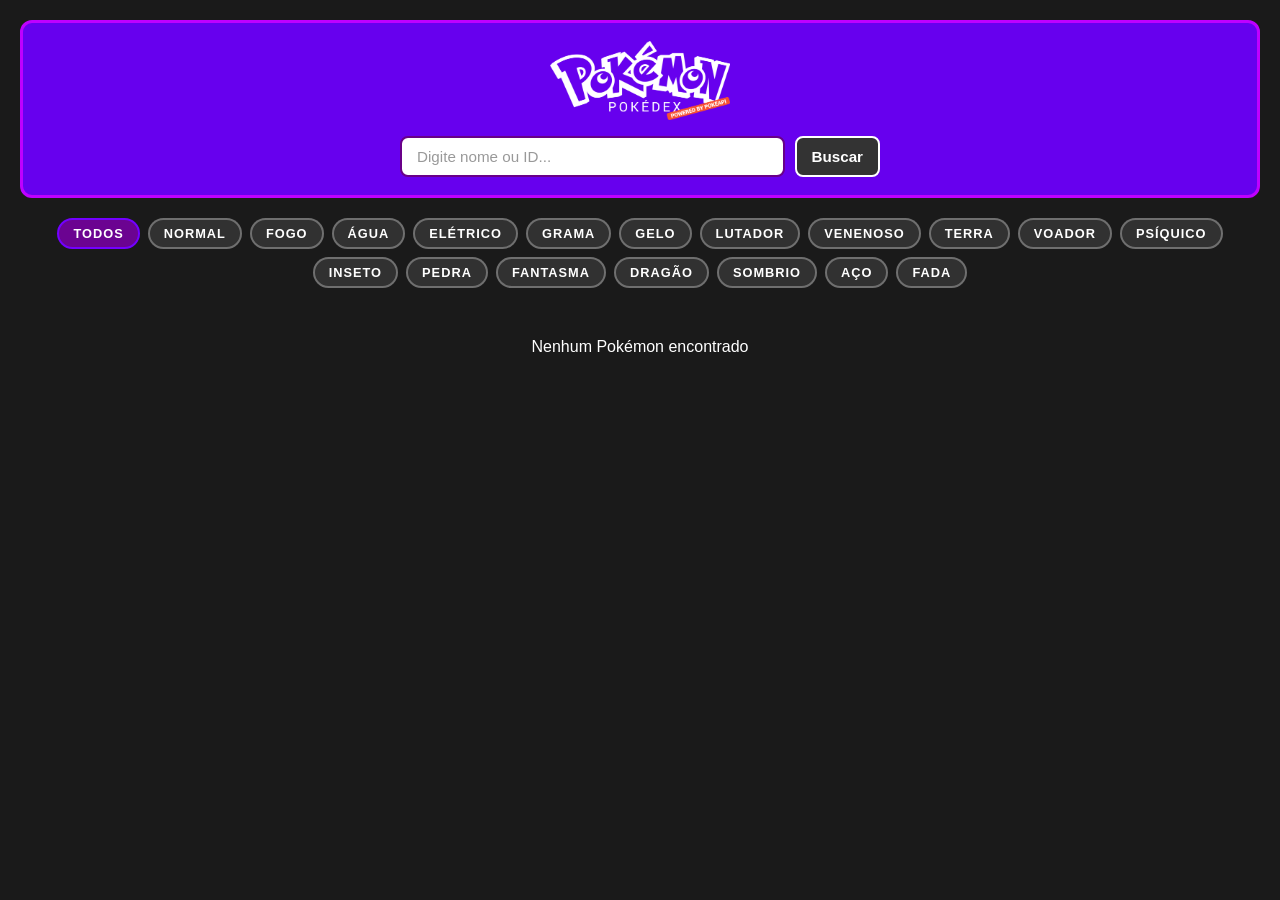
==== catalogo.html @ 556ab602 "alterações estruturais" ====
<!DOCTYPE html>
<html lang="pt-BR">
<head>
    <meta charset="UTF-8">
    <meta name="viewport" content="width=device-width, initial-scale=1.0">
    <title>POKEDEX MKIRG</title>
    <link rel="stylesheet" href="style/catalogo.css">
    <link rel="icon" type="image/png" href="https://imgs.search.brave.com/BdCUDXIaqTg0VNCvkE4so5hrvEW5yj-eiCHSqZ2jSzI/rs:fit:860:0:0:0/g:ce/aHR0cHM6Ly9jZG4u/aWNvbnNjb3V0LmNv/bS9pY29uL3ByZW1p/dW0vcG5nLTI1Ni10/aHVtYi9wb2tlYm9s/YS1pY29uLXN2Zy1k/b3dubG9hZC1wbmct/MTA3Njg4MjkucG5n/P2Y9d2VicCZ3PTEy/OA">

</head>
<body>
    <header class="pokedex-header">
        <div class="pokedex-title">
            <img src="pokeicon.png" alt="Pokédex">
        </div>
        <div class="search-container">
            <input type="text" id="search-input" class="search-input" placeholder="Digite nome ou ID..." autocomplete="off" list="pokemon-suggestions">
            <datalist id="pokemon-suggestions"></datalist>
            <button id="search-btn" class="search-btn">Buscar</button>
        </div>
    </header>

    <div class="filters-container" id="filters-container">
        <button class="type-filter active" data-type="all">Todos</button>
        <button class="type-filter" data-type="normal">Normal</button>
        <button class="type-filter" data-type="fire">Fogo</button>
        <button class="type-filter" data-type="water">Água</button>
        <button class="type-filter" data-type="electric">Elétrico</button>
        <button class="type-filter" data-type="grass">Grama</button>
        <button class="type-filter" data-type="ice">Gelo</button>
        <button class="type-filter" data-type="fighting">Lutador</button>
        <button class="type-filter" data-type="poison">Venenoso</button>
        <button class="type-filter" data-type="ground">Terra</button>
        <button class="type-filter" data-type="flying">Voador</button>
        <button class="type-filter" data-type="psychic">Psíquico</button>
        <button class="type-filter" data-type="bug">Inseto</button>
        <button class="type-filter" data-type="rock">Pedra</button>
        <button class="type-filter" data-type="ghost">Fantasma</button>
        <button class="type-filter" data-type="dragon">Dragão</button>
        <button class="type-filter" data-type="dark">Sombrio</button>
        <button class="type-filter" data-type="steel">Aço</button>
        <button class="type-filter" data-type="fairy">Fada</button>
    </div>

    <section class="favorites-section" id="favorites-section" style="display: none;">
        <h2 class="favorites-title">Pokémon Favoritos</h2>
        <div id="favorites-grid" class="favorites-grid"></div>
    </section>

    <div id="catalog-grid" class="catalog-grid"></div>

    <div id="modal-overlay" class="modal-overlay" style="display: none;">
        <div class="modal-content">
            <div class="modal-header">
                <h2 id="modal-title" class="modal-title">Detalhes</h2>
                <button id="modal-close" class="modal-close">✕</button>
            </div>
            <div class="modal-body" id="modal-body"></div>
        </div>
    </div>
    <script src="script/catalogo.js" defer></script>
</body>
</html>
---- style/catalogo.css ----
* {
    margin: 0;
    padding: 0;
    box-sizing: border-box;
}

body {
    font-family: 'Segoe UI', Tahoma, Geneva, Verdana, sans-serif;
    background: #1a1a1a url(backgroud.jpg) center/cover fixed;
    color: white;
    min-height: 100vh;
    padding: 20px;
    overflow-x: hidden;
}

.pokedex-header {
    max-width: 1400px;
    margin: 0 auto 20px;
    background: rgb(103, 0, 238);
    border-radius: 12px;
    padding: 18px 22px;
    border: 3px solid rgb(191, 0, 255);
}

.pokedex-title {
    text-align: center;
    margin-bottom: 12px;
}

.pokedex-title img {
    max-width: 180px;
    width: 100%;
    height: auto;
}

.search-container {
    display: flex;
    gap: 10px;
    max-width: 480px;
    margin: 0 auto;
}

.search-input, .search-btn {
    padding: 10px 15px;
    border-radius: 8px;
    font-size: 0.95rem;
}

.search-input {
    flex: 1;
    border: 2px solid rgb(105, 0, 136);
    background: white;
    color: #333;
    outline: none;
}

.search-input::placeholder { color: #999; }

.search-btn {
    background: #333;
    border: 2px solid white;
    color: white;
    font-weight: bold;
    cursor: pointer;
}

.search-btn:hover { background: #555; }

.filters-container {
    max-width: 1400px;
    margin: 0 auto 20px;
    display: flex;
    gap: 8px;
    flex-wrap: wrap;
    justify-content: center;
    padding: 0 10px;
}

.type-filter {
    padding: 6px 14px;
    border-radius: 20px;
    border: 2px solid rgba(255,255,255,0.3);
    background: rgba(255,255,255,0.1);
    color: white;
    font-size: 0.8rem;
    font-weight: 600;
    cursor: pointer;
    text-transform: uppercase;
    letter-spacing: 1px;
}

.type-filter:hover,
.type-filter.active {
    background: rgb(107, 3, 145);
    border-color: rgb(115, 0, 255);
}

.catalog-grid, .favorites-grid {
    max-width: 1400px;
    margin: 0 auto;
    display: grid;
    grid-template-columns: repeat(5, 1fr);
    gap: 24px;
    padding: 0 10px;
}

.pokemon-card {
    background: #19151d;
    border-radius: 20px;
    padding: 24px 16px 24px;
    text-align: center;
    cursor: pointer;
    transition: transform 0.25s ease, box-shadow 0.3s ease;
    box-shadow: 0 6px 14px rgba(0, 0, 0, 0.4);
    border: 1px solid rgba(255,255,255,0.08);
}

.pokemon-card:hover {
    transform: translateY(-6px);
    box-shadow: 0 18px 30px rgba(137, 43, 226, 0.137), 0 0 0 1px rgba(137, 43, 226, 0.5);
}

.pokemon-id {
    font-family: 'Segoe UI', monospace;
    font-size: 0.75rem;
    font-weight: 600;
    letter-spacing: 0.5px;
    color: #aaa;
    background: none;
    display: inline-block;
    margin-bottom: 8px;
}

.pokemon-image-container {
    background: #1f1f24;
    border-radius: 18px;
    padding: 12px;
    margin: 8px 0 12px;
    display: flex;
    align-items: center;
    justify-content: center;
}

.pokemon-image {
    width: 70%;
    max-width: 130px;
    max-height: 130px;
    object-fit: contain;
    transition: transform 0.2s ease;
}

.pokemon-card:hover .pokemon-image {
    transform: scale(1.05);
}

.pokemon-name {
    font-size: 1.25rem;
    font-weight: 700;
    font-family: 'Segoe UI', 'Poppins', sans-serif;
    color: #e0e0e0;
    text-transform: uppercase;
    margin: 8px 0 10px;
}

.pokemon-types {
    display: flex;
    gap: 8px;
    justify-content: center;
    flex-wrap: wrap;
}

.type-badge {
    padding: 5px 14px;
    border-radius: 30px;
    font-size: 0.7rem;
    font-weight: 600;
    text-transform: uppercase;
    letter-spacing: 0.5px;
    color: white;
    background: #a0a0a0;
    border: none;
    box-shadow: inset 0 1px 0 rgba(255,255,255,0.1), 0 1px 2px rgba(0,0,0,0.2);
}

.type-normal { background: #A8A77A; }
.type-fire { background: #EE8130; }
.type-water { background: #6390F0; }
.type-electric { background: #F7D02C; color: #2c2c2c; }
.type-grass { background: #7AC74C; }
.type-ice { background: #96D9D6; color: #2c2c2c; }
.type-fighting { background: #C22E28; }
.type-poison { background: #A33EA1; }
.type-ground { background: #E2BF65; color: #2c2c2c; }
.type-flying { background: #A98FF3; }
.type-psychic { background: #F95587; }
.type-bug { background: #A6B91A; }
.type-rock { background: #B6A136; }
.type-ghost { background: #735797; }
.type-dragon { background: #6F35FC; }
.type-dark { background: #705746; }
.type-steel { background: #B7B7CE; color: #2c2c2c; }
.type-fairy { background: #D685AD; }

.favorites-section {
    max-width: 1400px;
    margin: 0 auto 25px;
    padding: 0 10px;
}
.favorites-title {
    text-align: center;
    font-size: 1.4rem;
    font-weight: bold;
    margin-bottom: 15px;
    color: white;
}

.modal-overlay {
    position: fixed;
    inset: 0;
    background: rgba(0, 0, 0, 0.85);
    backdrop-filter: blur(4px);
    display: flex;
    align-items: center;
    justify-content: center;
    z-index: 1000;
    padding: 20px;
}

.modal-content {
    background: #1a1620;
    border-radius: 28px;
    border: 1px solid #8a2be2;
    max-width: 580px;
    width: 100%;
    max-height: 90vh;
    overflow-y: auto;
    box-shadow: 0 20px 40px rgba(0,0,0,0.6);
}

.modal-content::-webkit-scrollbar {
    width: 6px;
}
.modal-content::-webkit-scrollbar-track {
    background: #2a2533;
}
.modal-content::-webkit-scrollbar-thumb {
    background: #8a2be2;
    border-radius: 3px;
}

.modal-header {
    display: flex;
    justify-content: flex-end;
    padding: 12px 16px 0 0;
    background: transparent;
}

.modal-close {
    background: rgba(255,255,255,0.1);
    border: none;
    color: #ccc;
    width: 36px;
    height: 36px;
    border-radius: 50%;
    font-size: 1.2rem;
    cursor: pointer;
    transition: 0.2s;
}
.modal-close:hover {
    background: #8a2be2;
    color: white;
}

.modal-body {
    padding: 0 24px 28px;
    color: #f0f0f0;
    background: transparent;
}

.modal-image-wrapper {
    text-align: center;
    margin-top: -20px;
}
.modal-image {
    width: 200px;
    height: 200px;
    object-fit: contain;
    filter: drop-shadow(0 8px 16px rgba(0,0,0,0.5));
}

.modal-id {
    font-family: monospace;
    font-size: 0.85rem;
    color: #b0b0b0;
    text-align: center;
    letter-spacing: 1px;
    margin-top: 8px;
}

.modal-name {
    font-family: 'Segoe UI', 'Poppins', sans-serif;
    font-size: 2rem;
    font-weight: 800;
    text-align: center;
    text-transform: uppercase;
    color: #ffffff;
    margin: 8px 0 12px;
}

.modal-types {
    display: flex;
    justify-content: center;
    gap: 12px;
    margin-bottom: 20px;
}
.modal-type-badge {
    background: rgba(255,255,255,0.12);
    padding: 6px 18px;
    border-radius: 40px;
    font-size: 0.75rem;
    font-weight: 600;
    text-transform: uppercase;
    color: #fff;
}

.modal-info-grid {
    display: grid;
    grid-template-columns: 1fr 1fr;
    gap: 16px;
    margin: 20px 0;
}
.info-box {
    background: rgba(255,255,255,0.05);
    border-radius: 20px;
    padding: 14px;
    text-align: center;
}
.info-label {
    font-size: 0.65rem;
    text-transform: uppercase;
    color: #aaa;
    letter-spacing: 1px;
}
.info-value {
    font-size: 1.6rem;
    font-weight: bold;
    color: #c9a84c;
}
.info-unit {
    font-size: 0.8rem;
    color: #aaa;
}

.modal-stats {
    margin: 20px 0;
}
.stats-title {
    font-size: 0.75rem;
    letter-spacing: 2px;
    color: #aaa;
    margin-bottom: 16px;
    text-transform: uppercase;
}
.stat-row {
    display: grid;
    grid-template-columns: 90px 1fr 45px;
    align-items: center;
    gap: 12px;
    margin-bottom: 12px;
}
.stat-name {
    font-size: 0.7rem;
    font-weight: 600;
    text-transform: uppercase;
    color: #ccc;
}
.stat-bar-bg {
    background: #2a2533;
    border-radius: 10px;
    height: 8px;
    overflow: hidden;
}
.stat-bar-fill {
    background: linear-gradient(90deg, #b87cff, #8a2be2);
    width: 0%;
    height: 100%;
    border-radius: 10px;
    transition: width 0.6s ease;
}
.stat-value {
    font-size: 0.75rem;
    font-weight: bold;
    color: #e0e0e0;
    text-align: right;
}

.evolution-chain {
    display: flex;
    flex-wrap: wrap;
    justify-content: center;
    align-items: center;
    gap: 12px;
    margin: 20px 0;
}
.evolution-stage {
    background: #231f2c;
    border-radius: 20px;
    padding: 12px;
    text-align: center;
    min-width: 100px;
    border: 1px solid #3a2f4a;
    cursor: pointer;
    transition: transform 0.2s ease;
}
.evolution-stage:hover {
    transform: scale(1.05);
    border-color: #8a2be2;
}
.evolution-stage img {
    width: 70px;
    height: 70px;
    object-fit: contain;
}
.evolution-stage p {
    margin-top: 8px;
    font-size: 0.8rem;
    font-weight: bold;
    text-transform: capitalize;
    color: #ddd;
}
.evolution-arrow {
    font-size: 1.4rem;
    color: #8a2be2;
}

.form-tabs {
    display: flex;
    justify-content: center;
    gap: 12px;
    margin: 16px 0 8px;
}
.form-tab {
    background: #2a2533;
    border: none;
    padding: 6px 20px;
    border-radius: 40px;
    color: #ccc;
    font-weight: bold;
    cursor: pointer;
    transition: 0.2s;
}
.form-tab.active {
    background: #8a2be2;
    color: white;
}

.msg {
    text-align: center;
    padding: 30px;
    font-size: 1rem;
    color: white;
    grid-column: 1 / -1;
}
.msg-erro { color: #ff6b6b; }

#modal-title {
    display: none;
}
@media (max-width: 1200px) {
    .catalog-grid, .favorites-grid { grid-template-columns: repeat(4, 1fr); gap: 20px; }
}
@media (max-width: 900px) {
    .catalog-grid, .favorites-grid { grid-template-columns: repeat(3, 1fr); gap: 18px; }
    .filters-container { gap: 6px; }
    .type-filter { padding: 5px 10px; font-size: 0.75rem; }
}
@media (max-width: 600px) {
    .catalog-grid, .favorites-grid { grid-template-columns: repeat(2, 1fr); gap: 14px; }
    .pokedex-title img { max-width: 140px; }
    .search-container { flex-direction: column; }
    .search-btn { width: 100%; }
}
@media (max-width: 400px) {
    .catalog-grid, .favorites-grid { grid-template-columns: 1fr; }
}
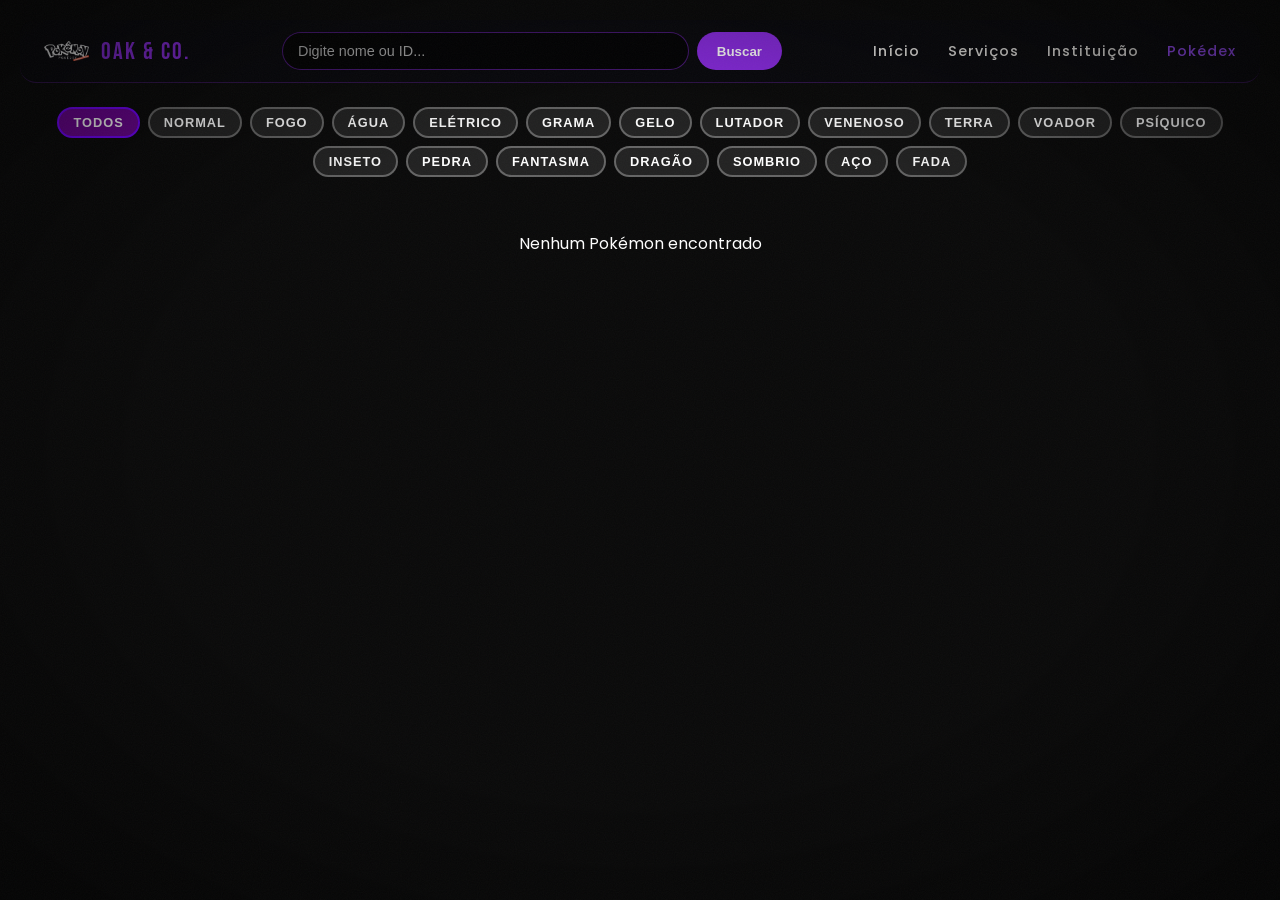
==== commit c836e736: "páginas adicionais obrigatórias" ====
--- a/catalogo.html
+++ b/catalogo.html
@@ -3,20 +3,34 @@
 <head>
     <meta charset="UTF-8">
     <meta name="viewport" content="width=device-width, initial-scale=1.0">
-    <title>POKEDEX MKIRG</title>
+    <title>Oak & Co. | Pokedex</title>
     <link rel="stylesheet" href="style/catalogo.css">
+    <link rel="preconnect" href="https://fonts.googleapis.com">
+    <link rel="preconnect" href="https://fonts.gstatic.com" crossorigin>
+    <link href="https://fonts.googleapis.com/css2?family=Bebas+Neue&family=Montserrat:wght@300;400;500;600;700;800&family=Poppins:wght@300;400;500;600;700&display=swap" rel="stylesheet">
     <link rel="icon" type="image/png" href="https://imgs.search.brave.com/BdCUDXIaqTg0VNCvkE4so5hrvEW5yj-eiCHSqZ2jSzI/rs:fit:860:0:0:0/g:ce/aHR0cHM6Ly9jZG4u/aWNvbnNjb3V0LmNv/bS9pY29uL3ByZW1p/dW0vcG5nLTI1Ni10/aHVtYi9wb2tlYm9s/YS1pY29uLXN2Zy1k/b3dubG9hZC1wbmct/MTA3Njg4MjkucG5n/P2Y9d2VicCZ3PTEy/OA">
-
 </head>
 <body>
-    <header class="pokedex-header">
-        <div class="pokedex-title">
-            <img src="pokeicon.png" alt="Pokédex">
-        </div>
-        <div class="search-container">
-            <input type="text" id="search-input" class="search-input" placeholder="Digite nome ou ID..." autocomplete="off" list="pokemon-suggestions">
-            <datalist id="pokemon-suggestions"></datalist>
-            <button id="search-btn" class="search-btn">Buscar</button>
+    <div class="vignette"></div>
+    <div class="film-grain"></div>
+
+    <header class="main-header">
+        <div class="header-container">
+            <div class="logo-area">
+                <img src="pokeicon.png" alt="Oak & Co." class="header-logo">
+                <span class="logo-text">Oak & Co.</span>
+            </div>
+            <div class="search-container">
+                <input type="text" id="search-input" class="search-input" placeholder="Digite nome ou ID..." autocomplete="off" list="pokemon-suggestions">
+                <datalist id="pokemon-suggestions"></datalist>
+                <button id="search-btn" class="search-btn">Buscar</button>
+            </div>
+            <nav class="main-nav">
+                <a href="index.html">Início</a>
+                <a href="produtos.html">Serviços</a>
+                <a href="instituicional.html">Instituição</a>
+                <a href="catalogo.html" class="active">Pokédex</a>
+            </nav>
         </div>
     </header>
 
@@ -58,6 +72,7 @@
             <div class="modal-body" id="modal-body"></div>
         </div>
     </div>
+
     <script src="script/catalogo.js" defer></script>
 </body>
 </html>
--- a/style/catalogo.css
+++ b/style/catalogo.css
@@ -5,70 +5,148 @@
 }
 
 body {
-    font-family: 'Segoe UI', Tahoma, Geneva, Verdana, sans-serif;
-    background: #1a1a1a url(backgroud.jpg) center/cover fixed;
-    color: white;
+    font-family: 'Poppins', 'Segoe UI', sans-serif;
+    background: #0a0a0a url(backgroud.jpg) center/cover fixed;
+    color: #e8e6e3;
     min-height: 100vh;
     padding: 20px;
     overflow-x: hidden;
 }
 
-.pokedex-header {
+.vignette {
+    position: fixed;
+    inset: 0;
+    pointer-events: none;
+    z-index: 9996;
+    background: radial-gradient(ellipse at center, transparent 50%, rgba(0,0,0,0.6) 100%);
+}
+
+.film-grain {
+    position: fixed;
+    inset: 0;
+    pointer-events: none;
+    z-index: 9997;
+    opacity: 0.035;
+    background-image: url("data:image/svg+xml,%3Csvg viewBox='0 0 256 256' xmlns='http://www.w3.org/2000/svg'%3E%3Cfilter id='noise'%3E%3CfeTurbulence type='fractalNoise' baseFrequency='0.9' numOctaves='4' stitchTiles='stitch'/%3E%3C/filter%3E%3Crect width='100%25' height='100%25' filter='url(%23noise)'/%3E%3C/svg%3E");
+    background-repeat: repeat;
+    background-size: 256px 256px;
+    animation: grainShift 0.5s steps(4) infinite;
+}
+
+@keyframes grainShift {
+    0%,100% { transform: translate(0,0); }
+    25% { transform: translate(-2px,1px); }
+    50% { transform: translate(1px,-1px); }
+    75% { transform: translate(-1px,2px); }
+}
+
+.main-header {
+    background: rgba(10,10,15,0.85);
+    backdrop-filter: blur(10px);
+    border-bottom: 1px solid rgba(138,43,226,0.3);
+    border-radius: 16px;
+    margin-bottom: 24px;
+    position: sticky;
+    top: 20px;
+    z-index: 1000;
+}
+
+.header-container {
+    display: flex;
+    justify-content: space-between;
+    align-items: center;
+    gap: 20px;
+    padding: 12px 24px;
     max-width: 1400px;
-    margin: 0 auto 20px;
-    background: rgb(103, 0, 238);
-    border-radius: 12px;
-    padding: 18px 22px;
-    border: 3px solid rgb(191, 0, 255);
-}
-
-.pokedex-title {
-    text-align: center;
-    margin-bottom: 12px;
-}
-
-.pokedex-title img {
-    max-width: 180px;
-    width: 100%;
+    margin: 0 auto;
+}
+
+.logo-area {
+    display: flex;
+    align-items: center;
+    gap: 12px;
+    flex-shrink: 0;
+}
+
+.header-logo {
+    width: 45px;
     height: auto;
 }
 
+.logo-text {
+    font-family: 'Bebas Neue', cursive;
+    font-size: 1.5rem;
+    letter-spacing: 2px;
+    color: #8a2be2;
+}
+
 .search-container {
     display: flex;
-    gap: 10px;
-    max-width: 480px;
-    margin: 0 auto;
-}
-
-.search-input, .search-btn {
-    padding: 10px 15px;
-    border-radius: 8px;
-    font-size: 0.95rem;
+    gap: 8px;
+    flex: 1;
+    max-width: 500px;
 }
 
 .search-input {
     flex: 1;
-    border: 2px solid rgb(105, 0, 136);
-    background: white;
-    color: #333;
+    padding: 10px 15px;
+    border-radius: 40px;
+    border: 1px solid rgba(138,43,226,0.5);
+    background: rgba(0,0,0,0.6);
+    color: white;
+    font-size: 0.9rem;
     outline: none;
-}
-
-.search-input::placeholder { color: #999; }
+    transition: 0.2s;
+}
+
+.search-input:focus {
+    border-color: #8a2be2;
+    box-shadow: 0 0 8px rgba(138,43,226,0.3);
+}
+
+.search-input::placeholder {
+    color: #aaa;
+}
 
 .search-btn {
-    background: #333;
-    border: 2px solid white;
+    padding: 10px 20px;
+    border-radius: 40px;
+    background: #8a2be2;
+    border: none;
     color: white;
     font-weight: bold;
     cursor: pointer;
-}
-
-.search-btn:hover { background: #555; }
+    transition: 0.2s;
+}
+
+.search-btn:hover {
+    background: #9b4dff;
+    transform: scale(1.02);
+}
+
+.main-nav {
+    display: flex;
+    gap: 28px;
+    flex-shrink: 0;
+}
+
+.main-nav a {
+    color: #e8e6e3;
+    text-decoration: none;
+    font-weight: 500;
+    font-size: 0.9rem;
+    transition: color 0.2s;
+    letter-spacing: 1px;
+}
+
+.main-nav a:hover,
+.main-nav a.active {
+    color: #9b4dff;
+}
 
 .filters-container {
     max-width: 1400px;
-    margin: 0 auto 20px;
+    margin: 0 auto 24px;
     display: flex;
     gap: 8px;
     flex-wrap: wrap;
@@ -121,7 +199,7 @@
 }
 
 .pokemon-id {
-    font-family: 'Segoe UI', monospace;
+    font-family: monospace;
     font-size: 0.75rem;
     font-weight: 600;
     letter-spacing: 0.5px;
@@ -206,6 +284,7 @@
     margin: 0 auto 25px;
     padding: 0 10px;
 }
+
 .favorites-title {
     text-align: center;
     font-size: 1.4rem;
@@ -466,6 +545,7 @@
 #modal-title {
     display: none;
 }
+
 @media (max-width: 1200px) {
     .catalog-grid, .favorites-grid { grid-template-columns: repeat(4, 1fr); gap: 20px; }
 }
@@ -474,11 +554,33 @@
     .filters-container { gap: 6px; }
     .type-filter { padding: 5px 10px; font-size: 0.75rem; }
 }
+
+@media (max-width: 768px) {
+    .header-container {
+        flex-direction: column;
+        gap: 16px;
+        padding: 16px;
+    }
+    .search-container {
+        width: 100%;
+        max-width: none;
+    }
+    .main-nav {
+        justify-content: center;
+        flex-wrap: wrap;
+        gap: 20px;
+    }
+    .logo-area {
+        justify-content: center;
+    }
+}
+
 @media (max-width: 600px) {
     .catalog-grid, .favorites-grid { grid-template-columns: repeat(2, 1fr); gap: 14px; }
-    .pokedex-title img { max-width: 140px; }
     .search-container { flex-direction: column; }
     .search-btn { width: 100%; }
+    .filters-container { gap: 5px; }
+    .type-filter { padding: 4px 8px; font-size: 0.7rem; }
 }
 @media (max-width: 400px) {
     .catalog-grid, .favorites-grid { grid-template-columns: 1fr; }
